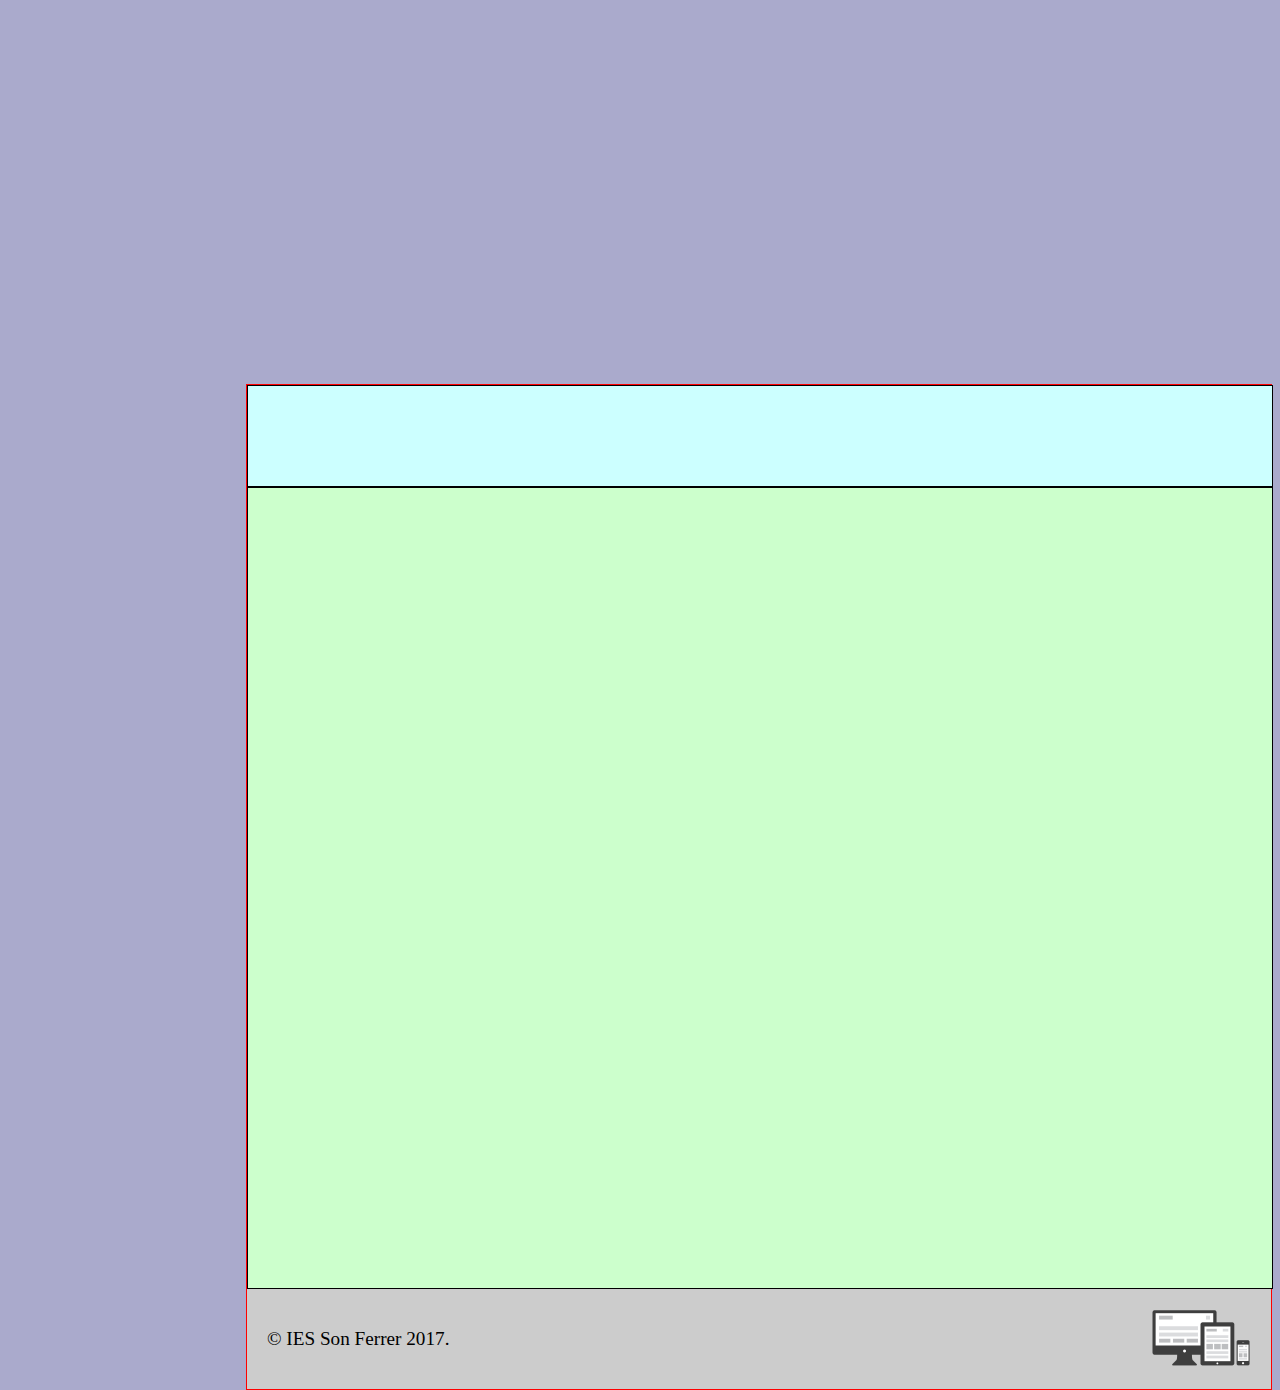
==== WebContent/index.html @ ec4003fe "Añadido Footer + imagenes" ====
<!DOCTYPE html>

<html>

	<head>
		<link rel="stylesheet" href="style.css" />
		<meta charset="UTF-8">
		<title> Tutoriales de Git </title>
	</head>
	
	<body>
	
		<header>
		
		</header>
		
		<main>
		
		</main>
		
		<footer>
			<div>
				<p id="copyright">&#169; IES Son Ferrer 2017.</p>
				<img id="responsiveIcon"src="imagenes/responsive.png" />
			</div>
		</footer>
		
	</body>
	
</html>
---- WebContent/style.css ----
@CHARSET "UTF-8";
html{
height:100%;
background-color:#aac;
	
}
body{
width:80%;
background-color:#f00;
border:1px solid red;
float:right;
margin-top:30%;
	
}




/* CSS HEADER */

header{
	background-color:#cfF;
	height:100px;
	width:100%;
	border:1px solid black;
}




/* CSS MAIN */


main{
	background-color:#cfc;
	border:1px solid black;
	height:800px;
	width:100%;
}






/* CSS FOOTER */

 footer{
 	background-color:#CCC;
	height:100px;
	width:100%;
 }
 footer div {padding: 20px;}
 #copyright {float: left; font-size: 1.2em;}
 #responsiveIcon {
 	width: 100px; float: right;	
 }
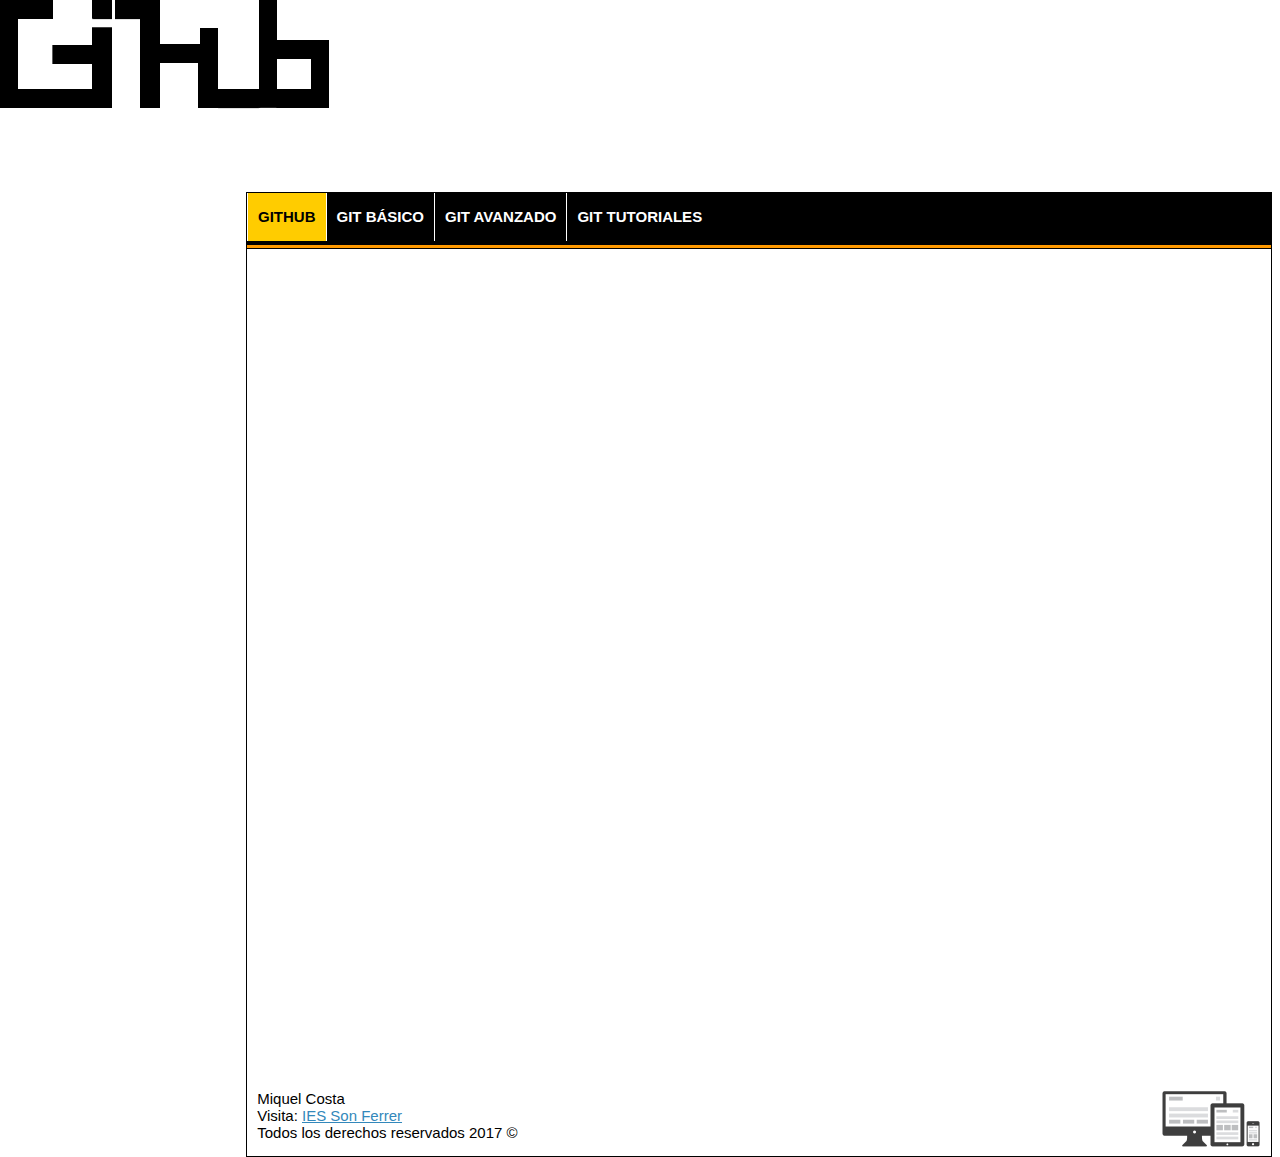
==== commit 55a55c08: "Rev: 0.03:" ====
--- a/WebContent/index.html
+++ b/WebContent/index.html
@@ -3,28 +3,84 @@
 <html>
 
 	<head>
+		<!-- favicon -->		
+		<link rel="shortcut icon" href="imagenes/favicon.ico" /> 
+		
+		<!-- METAs -->
+		<meta name="title" content="Tutoriales GitHub"/>
+		<meta http-equiv="content-type" content="text/html; charset=UTF-8">
+		<meta name="keywords" content="Tutoriales GitHub.">
+		<meta name="description" content="Tutoriales GitHub.">
+		<meta name="author" content="Miquel Costa"/>
+		<meta name="owner" content="Miquel Costa"/>
+		<meta name='copyright' content='Copyright IES Son Ferrer 2017' />
+		<meta name="language" content="ES"/>
+		<meta name='distribution' content='global'/>
+		<meta name="rating" content="general"/>
+		<meta name="robot" content="index, follow"/>
+		<meta http-equiv="cache-control" content="no-cache">
+		<meta http-equiv="pragma" content="no-cache">
+		<meta http-equiv="expires" content="-1">
+		<meta name="viewport" content="width=device-width, initial-scale=1, maximum-scale=2, minimum-scale=0.5" />
+		
+		<!--  CSS  -->
 		<link rel="stylesheet" href="style.css" />
-		<meta charset="UTF-8">
+		
 		<title> Tutoriales de Git </title>
 	</head>
 	
 	<body>
-	
-		<header>
-		
-		</header>
-		
-		<main>
-		
-		</main>
-		
-		<footer>
-			<div>
-				<p id="copyright">&#169; IES Son Ferrer 2017.</p>
-				<img id="responsiveIcon"src="imagenes/responsive.png" />
-			</div>
-		</footer>
-		
+		<div id="wrapper">
+			<header>
+				<div id="cssmenu">
+				  <ul>
+					 <li class="active"><a href="index.html">GitHub</a></li>
+					  <li class="has-sub"><a href="#">Git Básico</a>
+						<ul>
+							 <li><a href="#">Opción 1</a></li>
+							 <li><a href="#">Opción 2</a></li>
+							 <li><a href="#">Opción 3</a></li>
+							 <li><a href="#">Opción 4</a></li>
+							 <li><a href="#">Opción 5</a></li>
+							 <li><a href="#">Opción 6</a></li>
+						</ul>
+					 </li>
+					  <li class="has-sub"><a href="#">Git Avanzado</a>
+						<ul>
+							 <li><a href="#">Opción 1</a></li>
+							 <li><a href="#">Opción 2</a></li>
+							 <li><a href="#">Opción 3</a></li>
+							 <li><a href="#">Opción 4</a></li>
+							 <li><a href="#">Opción 5</a></li>
+							 <li><a href="#">Opción 6</a></li>
+						</ul>
+					 </li>
+					 <li class="has-sub"><a href="#">Git Tutoriales</a>
+						<ul>
+							 <li><a href="#">Opción 1</a></li>
+							 <li><a href="#">Opción 2</a></li>
+							 <li><a href="#">Opción 3</a></li>
+							 <li><a href="#">Opción 4</a></li>
+							 <li><a href="#">Opción 5</a></li>
+							 <li><a href="#">Opción 6</a></li>
+						</ul>
+					 </li>
+				  </ul>
+				</div>
+			
+			</header>
+			
+			<main>
+			
+			</main>
+			
+			<footer>
+				<p id="autor1">Miquel Costa<br/>
+				Visita: <a id="IesSonFerrer" href="http://www.iessonferrer.net"> IES Son Ferrer </a><br/>
+				Todos los derechos reservados 2017 &copy </p> 
+				<a href="http://es.wikipedia.org/wiki/Dise%C3%B1o_web_adaptable"><img id="responsiveIcon" title="HTML5, CSS3, JavaScript, Responsive" alt="HTML5, CSS3, JavaScript, Responsive" src="imagenes/responsive.png" /></a>
+			</footer>
+		</div>
 	</body>
 	
 </html>--- a/WebContent/style.css
+++ b/WebContent/style.css
@@ -1,29 +1,79 @@
 @CHARSET "UTF-8";
+
+@media screen and (max-width: 3840px)	{html{font-size: 300%; transition-duration: 2s;}}
+@media screen and (max-width: 2160px)	{html{font-size: 250%; transition-duration: 2s;}}
+@media screen and (max-width: 1920px)	{html{font-size: 200%; transition-duration: 2s;}}
+@media screen and (max-width: 1440px)	{html{font-size: 150%; transition-duration: 2s;}}
+@media screen and (max-width: 1280px)	{html{font-size: 120%; transition-duration: 2s;}}
+@media screen and (max-width: 1024px)	{html{font-size: 100%; transition-duration: 2s;}}
+@media screen and (max-width: 768px)	{html{font-size: 75%; transition-duration: 2s;}}
+@media screen and (max-width: 640px)	{html{font-size: 50%; transition-duration: 2s;}}
+@media screen and (max-width: 480px)	{html{font-size: 25%; transition-duration: 2s;}}
+
+
 html{
-height:100%;
-background-color:#aac;
+font-family: Arial;	
+font-size: 62.5%; 
+height: 100%; 
+cursor: default;
+background-color:#FFF;
+background-image: url("imagenes/logo.png");
+background-repeat: no-repeat;
 	
 }
 body{
 width:80%;
-background-color:#f00;
-border:1px solid red;
+border:1px solid black;
 float:right;
-margin-top:30%;
+margin-top:15%;
 	
 }
 
-
+#wrapper {width: 100%; margin: 0 auto;}
 
 
 /* CSS HEADER */
 
 header{
-	background-color:#cfF;
-	height:100px;
+	background-color:#F90;
+	height:55px;
 	width:100%;
-	border:1px solid black;
 }
+	
+/* Menu */
+#cssmenu {padding: 0; margin: 0; border: 0; font-size: 1.5rem; font-size: 1.5em; font-weight: bold;}
+#cssmenu ul, #cssmenu li {list-style: none; margin: 0; padding: 0;}
+#cssmenu ul {position: relative; z-index: 597; }
+#cssmenu ul li { float: left; min-height: 1px; vertical-align: middle;}
+#cssmenu ul li:hover {position: relative; z-index: 599; cursor: default;}
+#cssmenu ul ul {visibility: hidden; position: absolute; top: 100%; left: 0; z-index: 598; width: 100%;}
+#cssmenu ul ul li {float: none;}
+#cssmenu ul ul ul {top: 0; left: auto; right: -190px; }
+#cssmenu ul li:hover > ul { visibility: visible;}
+#cssmenu ul ul {bottom: 0; left: 0;}
+#cssmenu ul ul {margin-top: 0;}
+#cssmenu ul ul li {font-weight: normal;}
+#cssmenu a { display: block; line-height: 1em; text-decoration: none;}
+#cssmenu {background-color: #000; border-bottom: 1px solid #000; }
+#cssmenu > ul {display: inline-block;}
+#cssmenu:after, #cssmenu ul:after {content: ''; display: block; clear: both;}
+#cssmenu a {background-color: #000; color: #FFF; padding: 0 10px; border-left: 1px solid #FFF; }
+#cssmenu ul {text-transform: uppercase;}
+#cssmenu ul ul {border-top: 3px solid #F00; text-transform: none; min-width: 190px;}
+#cssmenu ul ul a {background-color: #333; color: #FFF; border: 1px solid #000; border-top: 0 none; padding: 0px 10px;}
+#cssmenu ul ul ul {border-top: 0 none;}
+#cssmenu ul ul li {position: relative}  
+#cssmenu > ul > li > a {line-height: 48px;}
+#cssmenu ul ul li:first-child > a {border-top: 1px solid #000;}
+#cssmenu ul ul li:hover > a {background-color: #CF0; color: #000;}
+#cssmenu ul ul li:last-child > a {border-radius: 0 0 10px 10px; box-shadow: 0 1px 0 #000;}
+#cssmenu ul ul li:last-child:hover > a { border-radius: 0 0 10px 10px; }
+#cssmenu ul ul li.has-sub > a:after {content: '➤'; position: absolute; top: 50%; right: 15px; margin-top: -8px;}
+#cssmenu ul li:hover > a, #cssmenu ul li.active > a {background-color: #FC0; color: #000;}
+#cssmenu ul li.has-sub > a:after {margin-left: 5px;}
+#cssmenu ul li.last ul {left: auto; right: 0;}
+#cssmenu ul li.last ul ul {left: auto; right: 99.5%;}
+
 
 
 
@@ -32,8 +82,8 @@
 
 
 main{
-	background-color:#cfc;
-	border:1px solid black;
+	background-color:#FFF;
+	border-top:1px solid black;
 	height:800px;
 	width:100%;
 }
@@ -46,12 +96,11 @@
 /* CSS FOOTER */
 
  footer{
- 	background-color:#CCC;
-	height:100px;
-	width:100%;
+ 	width: 100%; height: 100px; margin: 0 auto; background-color: #FFF;
  }
  footer div {padding: 20px;}
- #copyright {float: left; font-size: 1.2em;}
- #responsiveIcon {
- 	width: 100px; float: right;	
+ #pie1 {width: 100%; height: 100px; margin: 0 auto; background-color: #FFF; }
+	#autor1 {float:left; margin-top: 4%; margin-left: 1%; color: #000; font-size: 1.5rem; font-size: 1.5em;}
+	#responsiveIcon {float: right; width: 100px; margin-top: 4%; margin-right: 1%;}
+	#IesSonFerrer {color: #38B;}
  }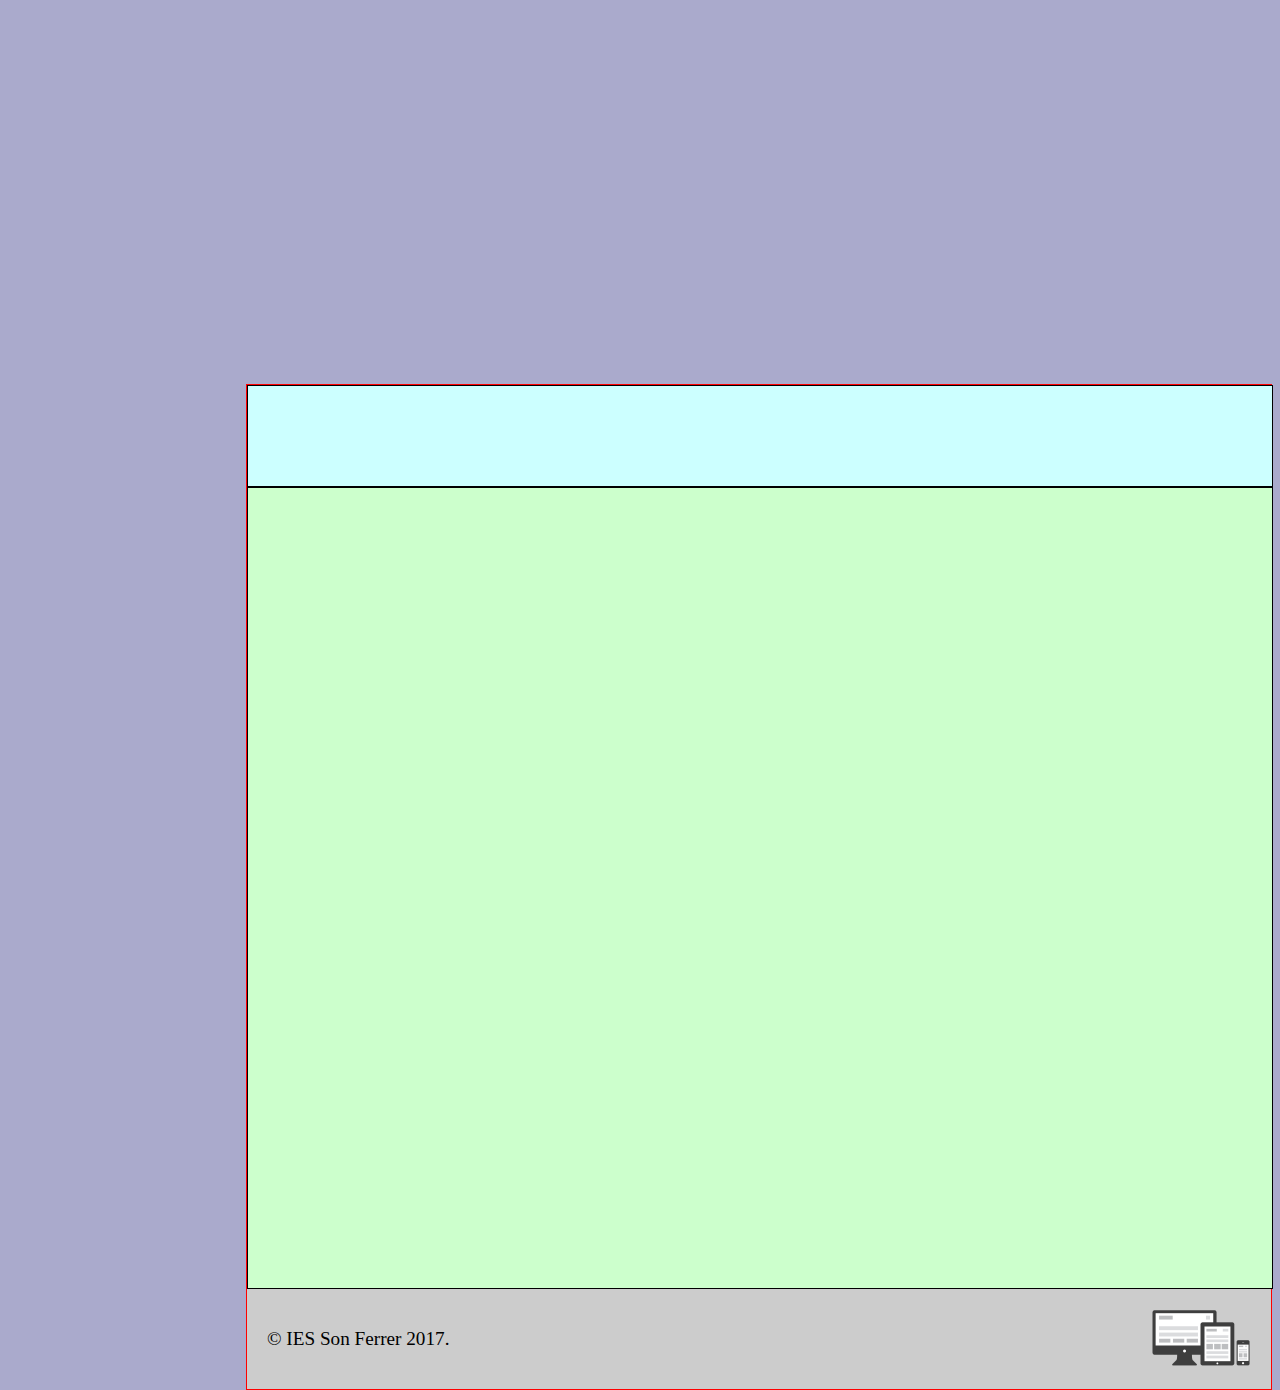
==== commit 5ffc2a68: "Revert "Rev: 0.03:"" ====
--- a/WebContent/index.html
+++ b/WebContent/index.html
@@ -3,84 +3,28 @@
 <html>
 
 	<head>
-		<!-- favicon -->		
-		<link rel="shortcut icon" href="imagenes/favicon.ico" /> 
-		
-		<!-- METAs -->
-		<meta name="title" content="Tutoriales GitHub"/>
-		<meta http-equiv="content-type" content="text/html; charset=UTF-8">
-		<meta name="keywords" content="Tutoriales GitHub.">
-		<meta name="description" content="Tutoriales GitHub.">
-		<meta name="author" content="Miquel Costa"/>
-		<meta name="owner" content="Miquel Costa"/>
-		<meta name='copyright' content='Copyright IES Son Ferrer 2017' />
-		<meta name="language" content="ES"/>
-		<meta name='distribution' content='global'/>
-		<meta name="rating" content="general"/>
-		<meta name="robot" content="index, follow"/>
-		<meta http-equiv="cache-control" content="no-cache">
-		<meta http-equiv="pragma" content="no-cache">
-		<meta http-equiv="expires" content="-1">
-		<meta name="viewport" content="width=device-width, initial-scale=1, maximum-scale=2, minimum-scale=0.5" />
-		
-		<!--  CSS  -->
 		<link rel="stylesheet" href="style.css" />
-		
+		<meta charset="UTF-8">
 		<title> Tutoriales de Git </title>
 	</head>
 	
 	<body>
-		<div id="wrapper">
-			<header>
-				<div id="cssmenu">
-				  <ul>
-					 <li class="active"><a href="index.html">GitHub</a></li>
-					  <li class="has-sub"><a href="#">Git Básico</a>
-						<ul>
-							 <li><a href="#">Opción 1</a></li>
-							 <li><a href="#">Opción 2</a></li>
-							 <li><a href="#">Opción 3</a></li>
-							 <li><a href="#">Opción 4</a></li>
-							 <li><a href="#">Opción 5</a></li>
-							 <li><a href="#">Opción 6</a></li>
-						</ul>
-					 </li>
-					  <li class="has-sub"><a href="#">Git Avanzado</a>
-						<ul>
-							 <li><a href="#">Opción 1</a></li>
-							 <li><a href="#">Opción 2</a></li>
-							 <li><a href="#">Opción 3</a></li>
-							 <li><a href="#">Opción 4</a></li>
-							 <li><a href="#">Opción 5</a></li>
-							 <li><a href="#">Opción 6</a></li>
-						</ul>
-					 </li>
-					 <li class="has-sub"><a href="#">Git Tutoriales</a>
-						<ul>
-							 <li><a href="#">Opción 1</a></li>
-							 <li><a href="#">Opción 2</a></li>
-							 <li><a href="#">Opción 3</a></li>
-							 <li><a href="#">Opción 4</a></li>
-							 <li><a href="#">Opción 5</a></li>
-							 <li><a href="#">Opción 6</a></li>
-						</ul>
-					 </li>
-				  </ul>
-				</div>
-			
-			</header>
-			
-			<main>
-			
-			</main>
-			
-			<footer>
-				<p id="autor1">Miquel Costa<br/>
-				Visita: <a id="IesSonFerrer" href="http://www.iessonferrer.net"> IES Son Ferrer </a><br/>
-				Todos los derechos reservados 2017 &copy </p> 
-				<a href="http://es.wikipedia.org/wiki/Dise%C3%B1o_web_adaptable"><img id="responsiveIcon" title="HTML5, CSS3, JavaScript, Responsive" alt="HTML5, CSS3, JavaScript, Responsive" src="imagenes/responsive.png" /></a>
-			</footer>
-		</div>
+	
+		<header>
+		
+		</header>
+		
+		<main>
+		
+		</main>
+		
+		<footer>
+			<div>
+				<p id="copyright">&#169; IES Son Ferrer 2017.</p>
+				<img id="responsiveIcon"src="imagenes/responsive.png" />
+			</div>
+		</footer>
+		
 	</body>
 	
 </html>--- a/WebContent/style.css
+++ b/WebContent/style.css
@@ -1,79 +1,29 @@
 @CHARSET "UTF-8";
-
-@media screen and (max-width: 3840px)	{html{font-size: 300%; transition-duration: 2s;}}
-@media screen and (max-width: 2160px)	{html{font-size: 250%; transition-duration: 2s;}}
-@media screen and (max-width: 1920px)	{html{font-size: 200%; transition-duration: 2s;}}
-@media screen and (max-width: 1440px)	{html{font-size: 150%; transition-duration: 2s;}}
-@media screen and (max-width: 1280px)	{html{font-size: 120%; transition-duration: 2s;}}
-@media screen and (max-width: 1024px)	{html{font-size: 100%; transition-duration: 2s;}}
-@media screen and (max-width: 768px)	{html{font-size: 75%; transition-duration: 2s;}}
-@media screen and (max-width: 640px)	{html{font-size: 50%; transition-duration: 2s;}}
-@media screen and (max-width: 480px)	{html{font-size: 25%; transition-duration: 2s;}}
-
-
 html{
-font-family: Arial;	
-font-size: 62.5%; 
-height: 100%; 
-cursor: default;
-background-color:#FFF;
-background-image: url("imagenes/logo.png");
-background-repeat: no-repeat;
+height:100%;
+background-color:#aac;
 	
 }
 body{
 width:80%;
-border:1px solid black;
+background-color:#f00;
+border:1px solid red;
 float:right;
-margin-top:15%;
+margin-top:30%;
 	
 }
 
-#wrapper {width: 100%; margin: 0 auto;}
+
 
 
 /* CSS HEADER */
 
 header{
-	background-color:#F90;
-	height:55px;
+	background-color:#cfF;
+	height:100px;
 	width:100%;
+	border:1px solid black;
 }
-	
-/* Menu */
-#cssmenu {padding: 0; margin: 0; border: 0; font-size: 1.5rem; font-size: 1.5em; font-weight: bold;}
-#cssmenu ul, #cssmenu li {list-style: none; margin: 0; padding: 0;}
-#cssmenu ul {position: relative; z-index: 597; }
-#cssmenu ul li { float: left; min-height: 1px; vertical-align: middle;}
-#cssmenu ul li:hover {position: relative; z-index: 599; cursor: default;}
-#cssmenu ul ul {visibility: hidden; position: absolute; top: 100%; left: 0; z-index: 598; width: 100%;}
-#cssmenu ul ul li {float: none;}
-#cssmenu ul ul ul {top: 0; left: auto; right: -190px; }
-#cssmenu ul li:hover > ul { visibility: visible;}
-#cssmenu ul ul {bottom: 0; left: 0;}
-#cssmenu ul ul {margin-top: 0;}
-#cssmenu ul ul li {font-weight: normal;}
-#cssmenu a { display: block; line-height: 1em; text-decoration: none;}
-#cssmenu {background-color: #000; border-bottom: 1px solid #000; }
-#cssmenu > ul {display: inline-block;}
-#cssmenu:after, #cssmenu ul:after {content: ''; display: block; clear: both;}
-#cssmenu a {background-color: #000; color: #FFF; padding: 0 10px; border-left: 1px solid #FFF; }
-#cssmenu ul {text-transform: uppercase;}
-#cssmenu ul ul {border-top: 3px solid #F00; text-transform: none; min-width: 190px;}
-#cssmenu ul ul a {background-color: #333; color: #FFF; border: 1px solid #000; border-top: 0 none; padding: 0px 10px;}
-#cssmenu ul ul ul {border-top: 0 none;}
-#cssmenu ul ul li {position: relative}  
-#cssmenu > ul > li > a {line-height: 48px;}
-#cssmenu ul ul li:first-child > a {border-top: 1px solid #000;}
-#cssmenu ul ul li:hover > a {background-color: #CF0; color: #000;}
-#cssmenu ul ul li:last-child > a {border-radius: 0 0 10px 10px; box-shadow: 0 1px 0 #000;}
-#cssmenu ul ul li:last-child:hover > a { border-radius: 0 0 10px 10px; }
-#cssmenu ul ul li.has-sub > a:after {content: '➤'; position: absolute; top: 50%; right: 15px; margin-top: -8px;}
-#cssmenu ul li:hover > a, #cssmenu ul li.active > a {background-color: #FC0; color: #000;}
-#cssmenu ul li.has-sub > a:after {margin-left: 5px;}
-#cssmenu ul li.last ul {left: auto; right: 0;}
-#cssmenu ul li.last ul ul {left: auto; right: 99.5%;}
-
 
 
 
@@ -82,8 +32,8 @@
 
 
 main{
-	background-color:#FFF;
-	border-top:1px solid black;
+	background-color:#cfc;
+	border:1px solid black;
 	height:800px;
 	width:100%;
 }
@@ -96,11 +46,12 @@
 /* CSS FOOTER */
 
  footer{
- 	width: 100%; height: 100px; margin: 0 auto; background-color: #FFF;
+ 	background-color:#CCC;
+	height:100px;
+	width:100%;
  }
  footer div {padding: 20px;}
- #pie1 {width: 100%; height: 100px; margin: 0 auto; background-color: #FFF; }
-	#autor1 {float:left; margin-top: 4%; margin-left: 1%; color: #000; font-size: 1.5rem; font-size: 1.5em;}
-	#responsiveIcon {float: right; width: 100px; margin-top: 4%; margin-right: 1%;}
-	#IesSonFerrer {color: #38B;}
+ #copyright {float: left; font-size: 1.2em;}
+ #responsiveIcon {
+ 	width: 100px; float: right;	
  }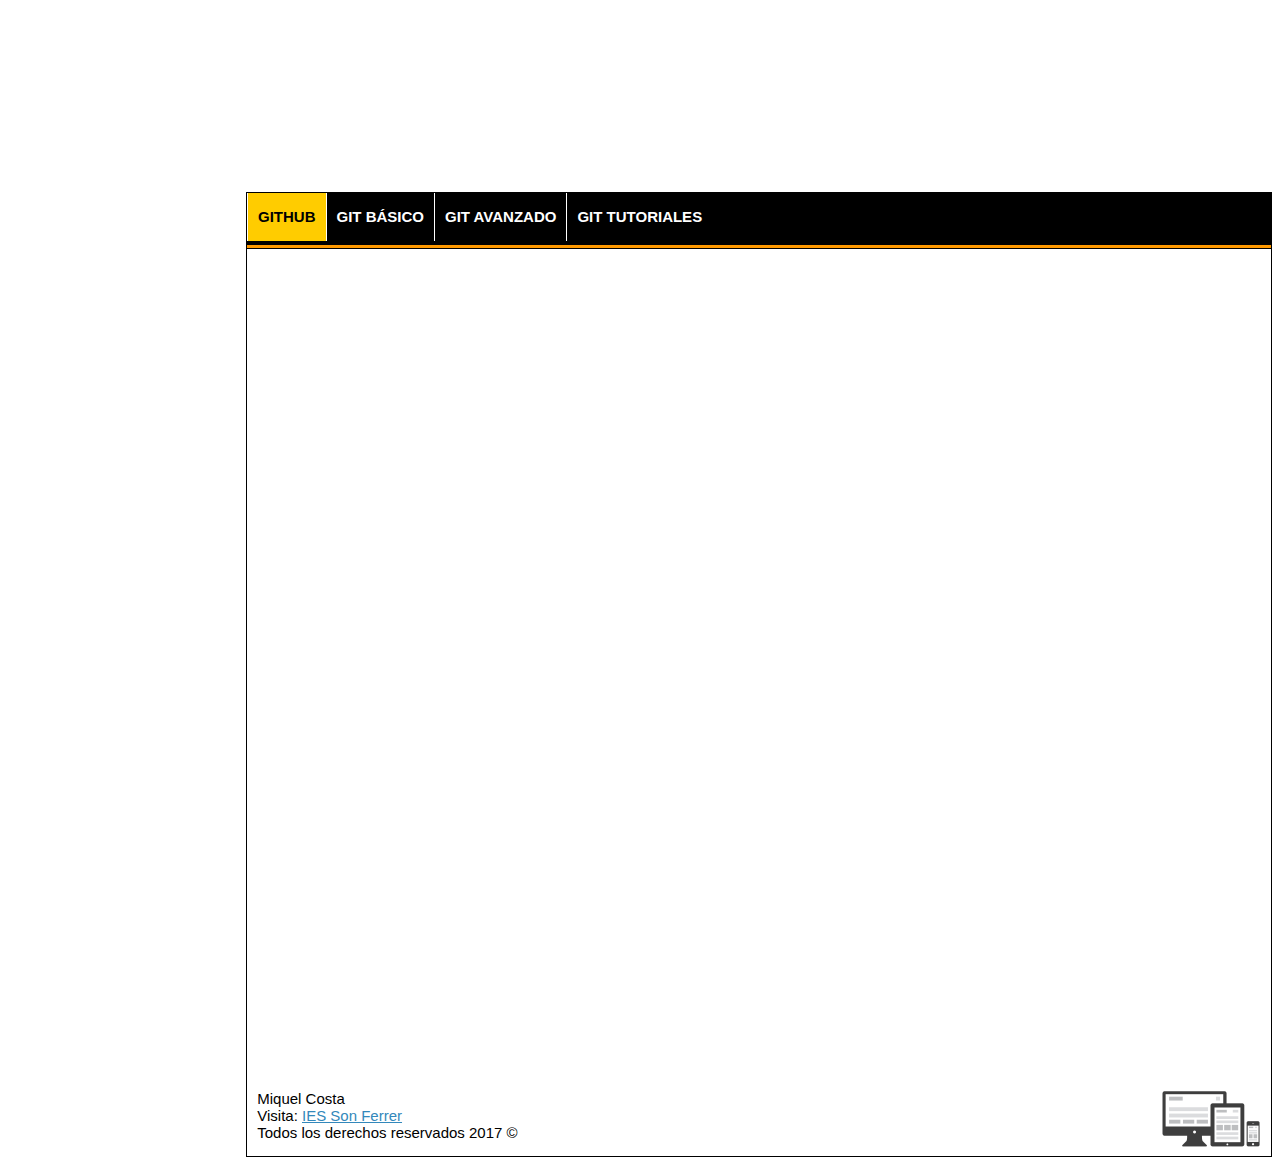
==== commit 1bb8fa8f: "REV: V0.04" ====
--- a/WebContent/index.html
+++ b/WebContent/index.html
@@ -3,28 +3,84 @@
 <html>
 
 	<head>
+		<!-- favicon -->		
+		<link rel="shortcut icon" href="imagenes/favicon.ico" /> 
+		
+		<!-- METAs -->
+		<meta name="title" content="Tutoriales GitHub"/>
+		<meta http-equiv="content-type" content="text/html; charset=UTF-8">
+		<meta name="keywords" content="Tutoriales GitHub.">
+		<meta name="description" content="Tutoriales GitHub.">
+		<meta name="author" content="Miquel Costa"/>
+		<meta name="owner" content="Miquel Costa"/>
+		<meta name='copyright' content='Copyright IES Son Ferrer 2017' />
+		<meta name="language" content="ES"/>
+		<meta name='distribution' content='global'/>
+		<meta name="rating" content="general"/>
+		<meta name="robot" content="index, follow"/>
+		<meta http-equiv="cache-control" content="no-cache">
+		<meta http-equiv="pragma" content="no-cache">
+		<meta http-equiv="expires" content="-1">
+		<meta name="viewport" content="width=device-width, initial-scale=1, maximum-scale=2, minimum-scale=0.5" />
+		
+		<!--  CSS  -->
 		<link rel="stylesheet" href="style.css" />
-		<meta charset="UTF-8">
+		
 		<title> Tutoriales de Git </title>
 	</head>
 	
 	<body>
-	
-		<header>
-		
-		</header>
-		
-		<main>
-		
-		</main>
-		
-		<footer>
-			<div>
-				<p id="copyright">&#169; IES Son Ferrer 2017.</p>
-				<img id="responsiveIcon"src="imagenes/responsive.png" />
-			</div>
-		</footer>
-		
+		<div id="wrapper">
+			<header>
+				<div id="cssmenu">
+				  <ul>
+					 <li class="active"><a href="index.html">GitHub</a></li>
+					  <li class="has-sub"><a href="#">Git Básico</a>
+						<ul>
+							 <li><a href="#">Opción 1</a></li>
+							 <li><a href="#">Opción 2</a></li>
+							 <li><a href="#">Opción 3</a></li>
+							 <li><a href="#">Opción 4</a></li>
+							 <li><a href="#">Opción 5</a></li>
+							 <li><a href="#">Opción 6</a></li>
+						</ul>
+					 </li>
+					  <li class="has-sub"><a href="#">Git Avanzado</a>
+						<ul>
+							 <li><a href="#">Opción 1</a></li>
+							 <li><a href="#">Opción 2</a></li>
+							 <li><a href="#">Opción 3</a></li>
+							 <li><a href="#">Opción 4</a></li>
+							 <li><a href="#">Opción 5</a></li>
+							 <li><a href="#">Opción 6</a></li>
+						</ul>
+					 </li>
+					 <li class="has-sub"><a href="#">Git Tutoriales</a>
+						<ul>
+							 <li><a href="#">Opción 1</a></li>
+							 <li><a href="#">Opción 2</a></li>
+							 <li><a href="#">Opción 3</a></li>
+							 <li><a href="#">Opción 4</a></li>
+							 <li><a href="#">Opción 5</a></li>
+							 <li><a href="#">Opción 6</a></li>
+						</ul>
+					 </li>
+				  </ul>
+				</div>
+			
+			</header>
+			
+			<main>
+			
+			</main>
+			
+			<footer>
+				<p id="autor1">Miquel Costa<br/>
+				Visita: <a id="IesSonFerrer" href="http://www.iessonferrer.net"> IES Son Ferrer </a><br/>
+				Todos los derechos reservados 2017 &copy </p> 
+				<a href="http://es.wikipedia.org/wiki/Dise%C3%B1o_web_adaptable"><img id="responsiveIcon" title="HTML5, CSS3, JavaScript, Responsive" alt="HTML5, CSS3, JavaScript, Responsive" src="imagenes/responsive.png" /></a>
+			</footer>
+		</div>
 	</body>
 	
 </html>--- a/WebContent/style.css
+++ b/WebContent/style.css
@@ -1,29 +1,79 @@
 @CHARSET "UTF-8";
+
+@media screen and (max-width: 3840px)	{html{font-size: 300%; transition-duration: 2s;}}
+@media screen and (max-width: 2160px)	{html{font-size: 250%; transition-duration: 2s;}}
+@media screen and (max-width: 1920px)	{html{font-size: 200%; transition-duration: 2s;}}
+@media screen and (max-width: 1440px)	{html{font-size: 150%; transition-duration: 2s;}}
+@media screen and (max-width: 1280px)	{html{font-size: 120%; transition-duration: 2s;}}
+@media screen and (max-width: 1024px)	{html{font-size: 100%; transition-duration: 2s;}}
+@media screen and (max-width: 768px)	{html{font-size: 75%; transition-duration: 2s;}}
+@media screen and (max-width: 640px)	{html{font-size: 50%; transition-duration: 2s;}}
+@media screen and (max-width: 480px)	{html{font-size: 25%; transition-duration: 2s;}}
+
+
 html{
-height:100%;
-background-color:#aac;
+font-family: Arial;	
+font-size: 62.5%; 
+height: 100%; 
+cursor: default;
+background-color:#FFF;
+background-image: url("imagenes/logo.png");
+background-repeat: no-repeat;
 	
 }
 body{
 width:80%;
-background-color:#f00;
-border:1px solid red;
+border:1px solid black;
 float:right;
-margin-top:30%;
+margin-top:15%;
 	
 }
 
-
+#wrapper {width: 100%; margin: 0 auto;}
 
 
 /* CSS HEADER */
 
 header{
-	background-color:#cfF;
-	height:100px;
+	background-color:#F90;
+	height:55px;
 	width:100%;
-	border:1px solid black;
 }
+	
+/* Menu */
+#cssmenu {padding: 0; margin: 0; border: 0; font-size: 1.5rem; font-size: 1.5em; font-weight: bold;}
+#cssmenu ul, #cssmenu li {list-style: none; margin: 0; padding: 0;}
+#cssmenu ul {position: relative; z-index: 597; }
+#cssmenu ul li { float: left; min-height: 1px; vertical-align: middle;}
+#cssmenu ul li:hover {position: relative; z-index: 599; cursor: default;}
+#cssmenu ul ul {visibility: hidden; position: absolute; top: 100%; left: 0; z-index: 598; width: 100%;}
+#cssmenu ul ul li {float: none;}
+#cssmenu ul ul ul {top: 0; left: auto; right: -190px; }
+#cssmenu ul li:hover > ul { visibility: visible;}
+#cssmenu ul ul {bottom: 0; left: 0;}
+#cssmenu ul ul {margin-top: 0;}
+#cssmenu ul ul li {font-weight: normal;}
+#cssmenu a { display: block; line-height: 1em; text-decoration: none;}
+#cssmenu {background-color: #000; border-bottom: 1px solid #000; }
+#cssmenu > ul {display: inline-block;}
+#cssmenu:after, #cssmenu ul:after {content: ''; display: block; clear: both;}
+#cssmenu a {background-color: #000; color: #FFF; padding: 0 10px; border-left: 1px solid #FFF; }
+#cssmenu ul {text-transform: uppercase;}
+#cssmenu ul ul {border-top: 3px solid #F00; text-transform: none; min-width: 190px;}
+#cssmenu ul ul a {background-color: #333; color: #FFF; border: 1px solid #000; border-top: 0 none; padding: 0px 10px;}
+#cssmenu ul ul ul {border-top: 0 none;}
+#cssmenu ul ul li {position: relative}  
+#cssmenu > ul > li > a {line-height: 48px;}
+#cssmenu ul ul li:first-child > a {border-top: 1px solid #000;}
+#cssmenu ul ul li:hover > a {background-color: #CF0; color: #000;}
+#cssmenu ul ul li:last-child > a {border-radius: 0 0 10px 10px; box-shadow: 0 1px 0 #000;}
+#cssmenu ul ul li:last-child:hover > a { border-radius: 0 0 10px 10px; }
+#cssmenu ul ul li.has-sub > a:after {content: '➤'; position: absolute; top: 50%; right: 15px; margin-top: -8px;}
+#cssmenu ul li:hover > a, #cssmenu ul li.active > a {background-color: #FC0; color: #000;}
+#cssmenu ul li.has-sub > a:after {margin-left: 5px;}
+#cssmenu ul li.last ul {left: auto; right: 0;}
+#cssmenu ul li.last ul ul {left: auto; right: 99.5%;}
+
 
 
 
@@ -32,8 +82,8 @@
 
 
 main{
-	background-color:#cfc;
-	border:1px solid black;
+	background-color:#FFF;
+	border-top:1px solid black;
 	height:800px;
 	width:100%;
 }
@@ -46,12 +96,11 @@
 /* CSS FOOTER */
 
  footer{
- 	background-color:#CCC;
-	height:100px;
-	width:100%;
+ 	width: 100%; height: 100px; margin: 0 auto; background-color: #FFF;
  }
  footer div {padding: 20px;}
- #copyright {float: left; font-size: 1.2em;}
- #responsiveIcon {
- 	width: 100px; float: right;	
+ #pie1 {width: 100%; height: 100px; margin: 0 auto; background-color: #FFF; }
+	#autor1 {float:left; margin-top: 4%; margin-left: 1%; color: #000; font-size: 1.5rem; font-size: 1.5em;}
+	#responsiveIcon {float: right; width: 100px; margin-top: 4%; margin-right: 1%;}
+	#IesSonFerrer {color: #38B;}
  }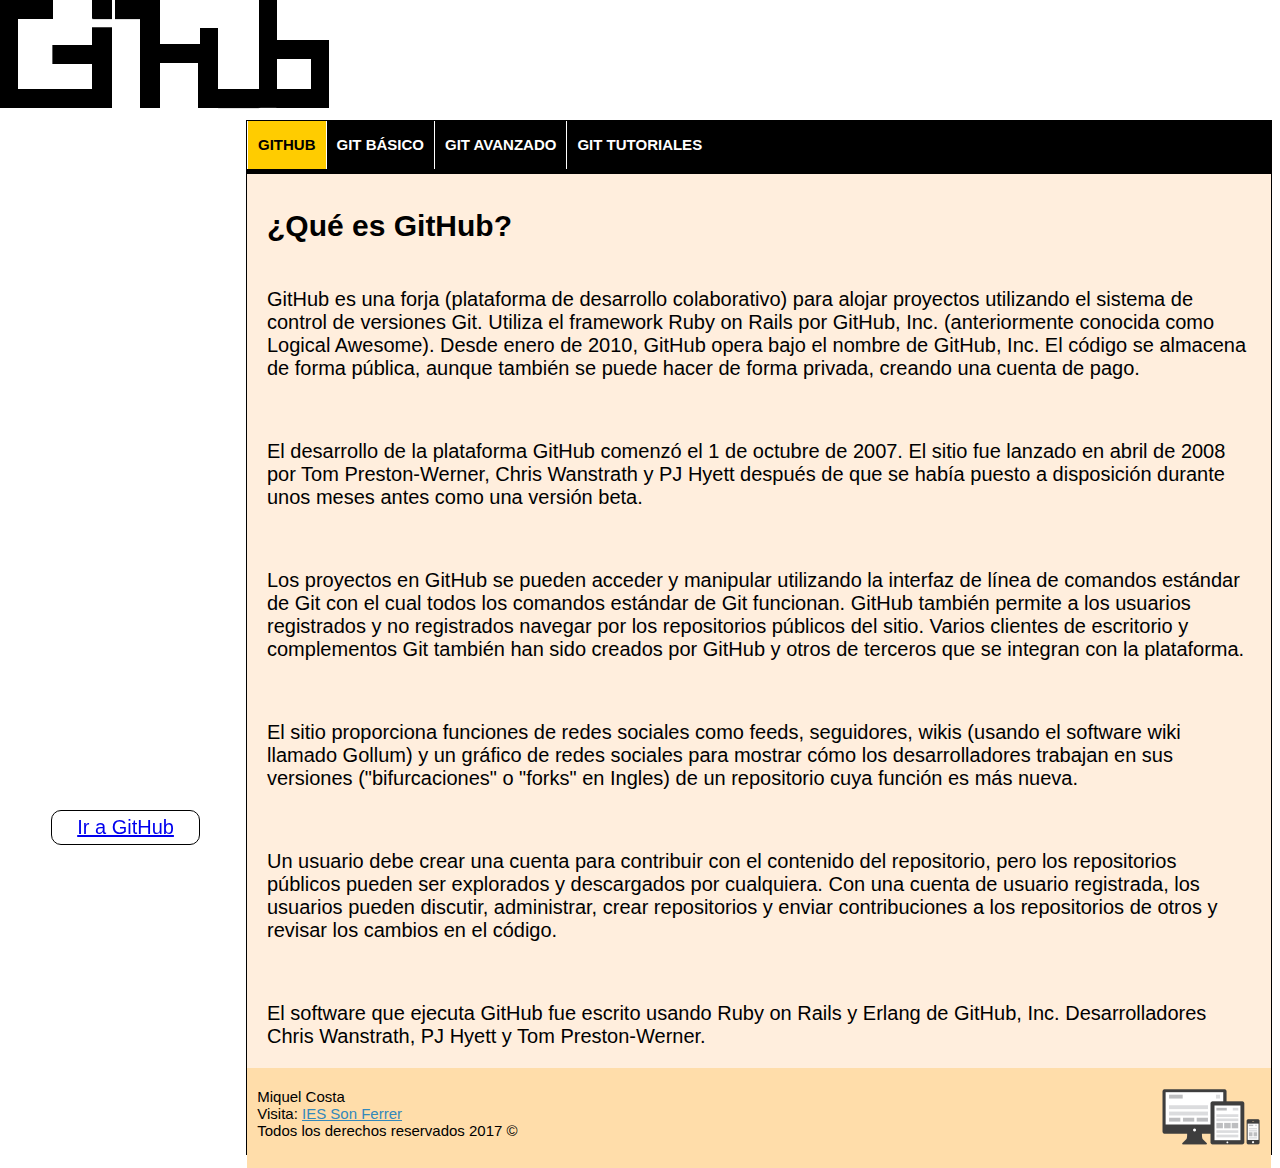
==== commit 60463e49: "REV: V 0.10" ====
--- a/WebContent/index.html
+++ b/WebContent/index.html
@@ -23,54 +23,69 @@
 		<meta http-equiv="expires" content="-1">
 		<meta name="viewport" content="width=device-width, initial-scale=1, maximum-scale=2, minimum-scale=0.5" />
 		
-		<!--  CSS  -->
+		<!--  CSS / JS / JQ -->
 		<link rel="stylesheet" href="style.css" />
+		<script src="jquery-latest.js"></script>
+		<script src="Script.js"></script>
 		
-		<title> Tutoriales de Git </title>
+		
+		<title>Tutoriales de GitHub</title>
 	</head>
-	
 	<body>
-		<div id="wrapper">
-			<header>
-				<div id="cssmenu">
+		<div id="wrapper"> 
+			<header id="cabeza">
+				<div class="cssmenu">
 				  <ul>
-					 <li class="active"><a href="index.html">GitHub</a></li>
-					  <li class="has-sub"><a href="#">Git Básico</a>
+					 <li class="active"><a>GitHub</a></li>
+					  <li class="has-sub"><a href="basic.html">Git Básico</a>
 						<ul>
-							 <li><a href="#">Opción 1</a></li>
-							 <li><a href="#">Opción 2</a></li>
-							 <li><a href="#">Opción 3</a></li>
-							 <li><a href="#">Opción 4</a></li>
-							 <li><a href="#">Opción 5</a></li>
-							 <li><a href="#">Opción 6</a></li>
+							 <li><a href="basic.html#">Opción 1</a></li>
+							 <li><a href="basic.html#">Opción 2</a></li>
+							 <li><a href="basic.html#">Opción 3</a></li>
+							 <li><a href="basic.html#">Opción 4</a></li>
+							 <li><a href="basic.html#">Opción 5</a></li>
+							 <li><a href="basic.html#">Opción 6</a></li>
 						</ul>
 					 </li>
-					  <li class="has-sub"><a href="#">Git Avanzado</a>
+					  <li class="has-sub"><a href="advanced.html">Git Avanzado</a>
 						<ul>
-							 <li><a href="#">Opción 1</a></li>
-							 <li><a href="#">Opción 2</a></li>
-							 <li><a href="#">Opción 3</a></li>
-							 <li><a href="#">Opción 4</a></li>
-							 <li><a href="#">Opción 5</a></li>
-							 <li><a href="#">Opción 6</a></li>
+							 <li><a href="advanced.html#">Opción 1</a></li>
+							 <li><a href="advanced.html#">Opción 2</a></li>
+							 <li><a href="advanced.html#">Opción 3</a></li>
+							 <li><a href="advanced.html#">Opción 4</a></li>
+							 <li><a href="advanced.html#">Opción 5</a></li>
+							 <li><a href="advanced.html#">Opción 6</a></li>
 						</ul>
 					 </li>
-					 <li class="has-sub"><a href="#">Git Tutoriales</a>
+					 <li class="has-sub"><a href="tutorials.html">Git Tutoriales</a>
 						<ul>
-							 <li><a href="#">Opción 1</a></li>
-							 <li><a href="#">Opción 2</a></li>
-							 <li><a href="#">Opción 3</a></li>
-							 <li><a href="#">Opción 4</a></li>
-							 <li><a href="#">Opción 5</a></li>
-							 <li><a href="#">Opción 6</a></li>
+							 <li><a href="tutorials.html#">Opción 1</a></li>
+							 <li><a href="tutorials.html#">Opción 2</a></li>
+							 <li><a href="tutorials.html#">Opción 3</a></li>
+							 <li><a href="tutorials.html#">Opción 4</a></li>
+							 <li><a href="tutorials.html#">Opción 5</a></li>
+							 <li><a href="tutorials.html#">Opción 6</a></li>
 						</ul>
 					 </li>
 				  </ul>
 				</div>
-			
-			</header>
+				
+				<div id="github"><a href="https://github.com">Ir a GitHub</a></div>
+				
 			
 			<main>
+			<h2>¿Qué es GitHub?</h2>
+			<p>GitHub es una forja (plataforma de desarrollo colaborativo) para alojar proyectos utilizando el sistema de control de versiones Git. Utiliza el framework Ruby on Rails por GitHub, Inc. (anteriormente conocida como Logical Awesome). Desde enero de 2010, GitHub opera bajo el nombre de GitHub, Inc. El código se almacena de forma pública, aunque también se puede hacer de forma privada, creando una cuenta de pago.</p>
+			
+			<p>El desarrollo de la plataforma GitHub comenzó el 1 de octubre de 2007. El sitio fue lanzado en abril de 2008 por Tom Preston-Werner, Chris Wanstrath y PJ Hyett después de que se había puesto a disposición durante unos meses antes como una versión beta.</p>
+
+			<p>Los proyectos en GitHub se pueden acceder y manipular utilizando la interfaz de línea de comandos estándar de Git con el cual todos los comandos estándar de Git funcionan. GitHub también permite a los usuarios registrados y no registrados navegar por los repositorios públicos del sitio. Varios clientes de escritorio y complementos Git también han sido creados por GitHub y otros de terceros que se integran con la plataforma.</p>
+
+			<p>El sitio proporciona funciones de redes sociales como feeds, seguidores, wikis (usando el software wiki llamado Gollum) y un gráfico de redes sociales para mostrar cómo los desarrolladores trabajan en sus versiones ("bifurcaciones" o "forks" en Ingles) de un repositorio cuya función es más nueva.</p>
+
+			<p>Un usuario debe crear una cuenta para contribuir con el contenido del repositorio, pero los repositorios públicos pueden ser explorados y descargados por cualquiera. Con una cuenta de usuario registrada, los usuarios pueden discutir, administrar, crear repositorios y enviar contribuciones a los repositorios de otros y revisar los cambios en el código.</p>
+
+			<p>El software que ejecuta GitHub fue escrito usando Ruby on Rails y Erlang de GitHub, Inc. Desarrolladores Chris Wanstrath, PJ Hyett y Tom Preston-Werner.</p>
 			
 			</main>
 			
--- a/WebContent/style.css
+++ b/WebContent/style.css
@@ -1,14 +1,6 @@
 @CHARSET "UTF-8";
 
-@media screen and (max-width: 3840px)	{html{font-size: 300%; transition-duration: 2s;}}
-@media screen and (max-width: 2160px)	{html{font-size: 250%; transition-duration: 2s;}}
-@media screen and (max-width: 1920px)	{html{font-size: 200%; transition-duration: 2s;}}
-@media screen and (max-width: 1440px)	{html{font-size: 150%; transition-duration: 2s;}}
-@media screen and (max-width: 1280px)	{html{font-size: 120%; transition-duration: 2s;}}
-@media screen and (max-width: 1024px)	{html{font-size: 100%; transition-duration: 2s;}}
-@media screen and (max-width: 768px)	{html{font-size: 75%; transition-duration: 2s;}}
-@media screen and (max-width: 640px)	{html{font-size: 50%; transition-duration: 2s;}}
-@media screen and (max-width: 480px)	{html{font-size: 25%; transition-duration: 2s;}}
+
 
 
 html{
@@ -25,7 +17,7 @@
 width:80%;
 border:1px solid black;
 float:right;
-margin-top:15%;
+margin-top:120px;
 	
 }
 
@@ -38,41 +30,77 @@
 	background-color:#F90;
 	height:55px;
 	width:100%;
+
 }
 	
 /* Menu */
-#cssmenu {padding: 0; margin: 0; border: 0; font-size: 1.5rem; font-size: 1.5em; font-weight: bold;}
-#cssmenu ul, #cssmenu li {list-style: none; margin: 0; padding: 0;}
-#cssmenu ul {position: relative; z-index: 597; }
-#cssmenu ul li { float: left; min-height: 1px; vertical-align: middle;}
-#cssmenu ul li:hover {position: relative; z-index: 599; cursor: default;}
-#cssmenu ul ul {visibility: hidden; position: absolute; top: 100%; left: 0; z-index: 598; width: 100%;}
-#cssmenu ul ul li {float: none;}
-#cssmenu ul ul ul {top: 0; left: auto; right: -190px; }
-#cssmenu ul li:hover > ul { visibility: visible;}
-#cssmenu ul ul {bottom: 0; left: 0;}
-#cssmenu ul ul {margin-top: 0;}
-#cssmenu ul ul li {font-weight: normal;}
-#cssmenu a { display: block; line-height: 1em; text-decoration: none;}
-#cssmenu {background-color: #000; border-bottom: 1px solid #000; }
-#cssmenu > ul {display: inline-block;}
-#cssmenu:after, #cssmenu ul:after {content: ''; display: block; clear: both;}
-#cssmenu a {background-color: #000; color: #FFF; padding: 0 10px; border-left: 1px solid #FFF; }
-#cssmenu ul {text-transform: uppercase;}
-#cssmenu ul ul {border-top: 3px solid #F00; text-transform: none; min-width: 190px;}
-#cssmenu ul ul a {background-color: #333; color: #FFF; border: 1px solid #000; border-top: 0 none; padding: 0px 10px;}
-#cssmenu ul ul ul {border-top: 0 none;}
-#cssmenu ul ul li {position: relative}  
-#cssmenu > ul > li > a {line-height: 48px;}
-#cssmenu ul ul li:first-child > a {border-top: 1px solid #000;}
-#cssmenu ul ul li:hover > a {background-color: #CF0; color: #000;}
-#cssmenu ul ul li:last-child > a {border-radius: 0 0 10px 10px; box-shadow: 0 1px 0 #000;}
-#cssmenu ul ul li:last-child:hover > a { border-radius: 0 0 10px 10px; }
-#cssmenu ul ul li.has-sub > a:after {content: '➤'; position: absolute; top: 50%; right: 15px; margin-top: -8px;}
-#cssmenu ul li:hover > a, #cssmenu ul li.active > a {background-color: #FC0; color: #000;}
-#cssmenu ul li.has-sub > a:after {margin-left: 5px;}
-#cssmenu ul li.last ul {left: auto; right: 0;}
-#cssmenu ul li.last ul ul {left: auto; right: 99.5%;}
+.cssmenu {padding: 0; margin: 0; border: 0; font-size: 1.5rem; font-size: 1.5em; font-weight: bold; position: relative;	z-index:1000; margin-bottom: -55px;}
+.cssmenu ul, .cssmenu li {list-style: none; margin: 0; padding: 0;}
+.cssmenu ul {position: relative; z-index: 597; }
+.cssmenu ul li { float: left; min-height: 1px; vertical-align: middle;}
+.cssmenu ul li:hover {position: relative; z-index: 599; cursor: default;}
+.cssmenu ul ul {visibility: hidden; position: absolute; top: 100%; left: 0; z-index: 598; width: 100%;}
+.cssmenu ul ul li {float: none;}
+.cssmenu ul ul ul {top: 0; left: auto; right: -190px; }
+.cssmenu ul li:hover > ul { visibility: visible;}
+.cssmenu ul ul {bottom: 0; left: 0;}
+.cssmenu ul ul {margin-top: 0;}
+.cssmenu ul ul li {font-weight: normal;}
+.cssmenu a { display: block; line-height: 1em; text-decoration: none;}
+.cssmenu {background-color: #000; border-bottom: 1px solid #000; }
+.cssmenu > ul {display: inline-block;}
+.cssmenu:after, .cssmenu ul:after {content: ''; display: block; clear: both;}
+.cssmenu a {background-color: #000; color: #FFF; padding: 0 10px; border-left: 1px solid #FFF; }
+.cssmenu ul {text-transform: uppercase;}
+.cssmenu ul ul {border-top: 3px solid #F00; text-transform: none;}
+.cssmenu ul ul a {background-color: #333; color: #FFF; text-align: center; border: 1px solid #000; border-top: 0 none; padding: 0px 10px;}
+.cssmenu ul ul ul {border-top: 0 none;}
+.cssmenu ul ul li {position: relative}  
+.cssmenu > ul > li > a {line-height: 48px;}
+.cssmenu ul ul li:first-child > a {border-top: 1px solid #000;}
+.cssmenu ul ul li:hover > a {background-color: #CF0; color: #000;}
+.cssmenu ul ul li:last-child > a {border-radius: 0 0 10px 10px; box-shadow: 0 1px 0 #000;}
+.cssmenu ul ul li:last-child:hover > a { border-radius: 0 0 10px 10px; }
+.cssmenu ul ul li.has-sub > a:after {content: '➤'; position: absolute; top: 50%; right: 15px; margin-top: -8px;}
+.cssmenu ul li:hover > a, .cssmenu ul li.active > a {background-color: #FC0; color: #000;}
+.cssmenu ul li.has-sub > a:after {margin-left: 5px;}
+.cssmenu ul li.last ul {left: auto; right: 0;}
+.cssmenu ul li.last ul ul {left: auto; right: 99.5%;}
+
+/* Menu Fixed*/
+.cssmenu-fixed {padding: 0; margin: 0; border: 0; font-size: 1.5rem; font-size: 1.5em; font-weight: bold; min-width:80%;  position: fixed;	z-index:1000; top:0px; }
+.cssmenu-fixed ul, .cssmenu li {list-style: none; margin: 0; padding: 0;}
+.cssmenu-fixed ul {position: relative; z-index: 597; }
+.cssmenu-fixed ul li { float: left; min-height: 1px; vertical-align: middle;}
+.cssmenu-fixed ul li:hover {position: relative; z-index: 599; cursor: default;}
+.cssmenu-fixed ul ul {visibility: hidden; position: absolute; top: 100%; left: 0; z-index: 598; width: 100%;}
+.cssmenu-fixed ul ul li {float: none;}
+.cssmenu-fixed ul ul ul {top: 0; left: auto; right: -190px; }
+.cssmenu-fixed ul li:hover > ul { visibility: visible;}
+.cssmenu-fixed ul ul {bottom: 0; left: 0;}
+.cssmenu-fixed ul ul {margin-top: 0;}
+.cssmenu-fixed ul ul li {font-weight: normal;}
+.cssmenu-fixed a { display: block; line-height: 1em; text-decoration: none;}
+.cssmenu-fixed {background-color: #000; border-bottom: 1px solid #000; }
+.cssmenu-fixed > ul {display: inline-block;}
+.cssmenu-fixed:after, .cssmenu ul:after {content: ''; display: block; clear: both;}
+.cssmenu-fixed a {background-color: #000; color: #FFF; padding: 0 10px; border-left: 1px solid #FFF; }
+.cssmenu-fixed ul {text-transform: uppercase;}
+.cssmenu-fixed ul ul {border-top: 3px solid #F00; text-transform: none;}
+.cssmenu-fixed ul ul a {background-color: #333; color: #FFF; text-align: center; border: 1px solid #000; border-top: 0 none; padding: 0px 10px;}
+.cssmenu-fixed ul ul ul {border-top: 0 none;}
+.cssmenu-fixed ul ul li {position: relative}  
+.cssmenu-fixed > ul > li > a {line-height: 48px;}
+.cssmenu-fixed ul ul li:first-child > a {border-top: 1px solid #000;}
+.cssmenu-fixed ul ul li:hover > a {background-color: #CF0; color: #000;}
+.cssmenu-fixed ul ul li:last-child > a {border-radius: 0 0 10px 10px; box-shadow: 0 1px 0 #000;}
+.cssmenu-fixed ul ul li:last-child:hover > a { border-radius: 0 0 10px 10px; }
+.cssmenu-fixed ul ul li.has-sub > a:after {content: '➤'; position: absolute; top: 50%; right: 15px; margin-top: -8px;}
+.cssmenu-fixed ul li:hover > a, .cssmenu ul li.active > a {background-color: #FC0; color: #000;}
+.cssmenu-fixed ul li.has-sub > a:after {margin-left: 5px;}
+.cssmenu-fixed ul li.last ul {left: auto; right: 0;}
+.cssmenu-fixed ul li.last ul ul {left: auto; right: 99.5%;}
+
 
 
 
@@ -80,13 +108,18 @@
 
 /* CSS MAIN */
 
-
+#github {position: fixed;	z-index:1000; top:90%; left: 4%; font-size: 2em; border: 1px solid black; border-radius: 10px; padding: 5px 25px 5px 25px;}
 main{
-	background-color:#FFF;
+	background-color:#FFEEDD; margin-top: 55px;
 	border-top:1px solid black;
-	height:800px;
 	width:100%;
 }
+
+main h2 {font-size: 3em; padding-top: 10px; padding-left: 20px;}
+main p {padding: 20px; font-size: 2em; background-color:#FFEEDD; margin-bottom: 0px;}
+
+
+
 
 
 
@@ -96,11 +129,16 @@
 /* CSS FOOTER */
 
  footer{
- 	width: 100%; height: 100px; margin: 0 auto; background-color: #FFF;
+ 	width: 100%; height: 100px; margin: 0 auto; background-color: #FDA;
  }
  footer div {padding: 20px;}
  #pie1 {width: 100%; height: 100px; margin: 0 auto; background-color: #FFF; }
-	#autor1 {float:left; margin-top: 4%; margin-left: 1%; color: #000; font-size: 1.5rem; font-size: 1.5em;}
-	#responsiveIcon {float: right; width: 100px; margin-top: 4%; margin-right: 1%;}
+	#autor1 {float:left; margin-top: 2%; margin-left: 1%; color: #000; font-size: 1.5rem; font-size: 1.5em;}
+	#responsiveIcon {float: right; width: 100px; margin-top: 2%; margin-right: 1%;}
 	#IesSonFerrer {color: #38B;}
- }+ }
+ 
+ 
+ 
+ 
+ /* CSS MEDIA QUERY */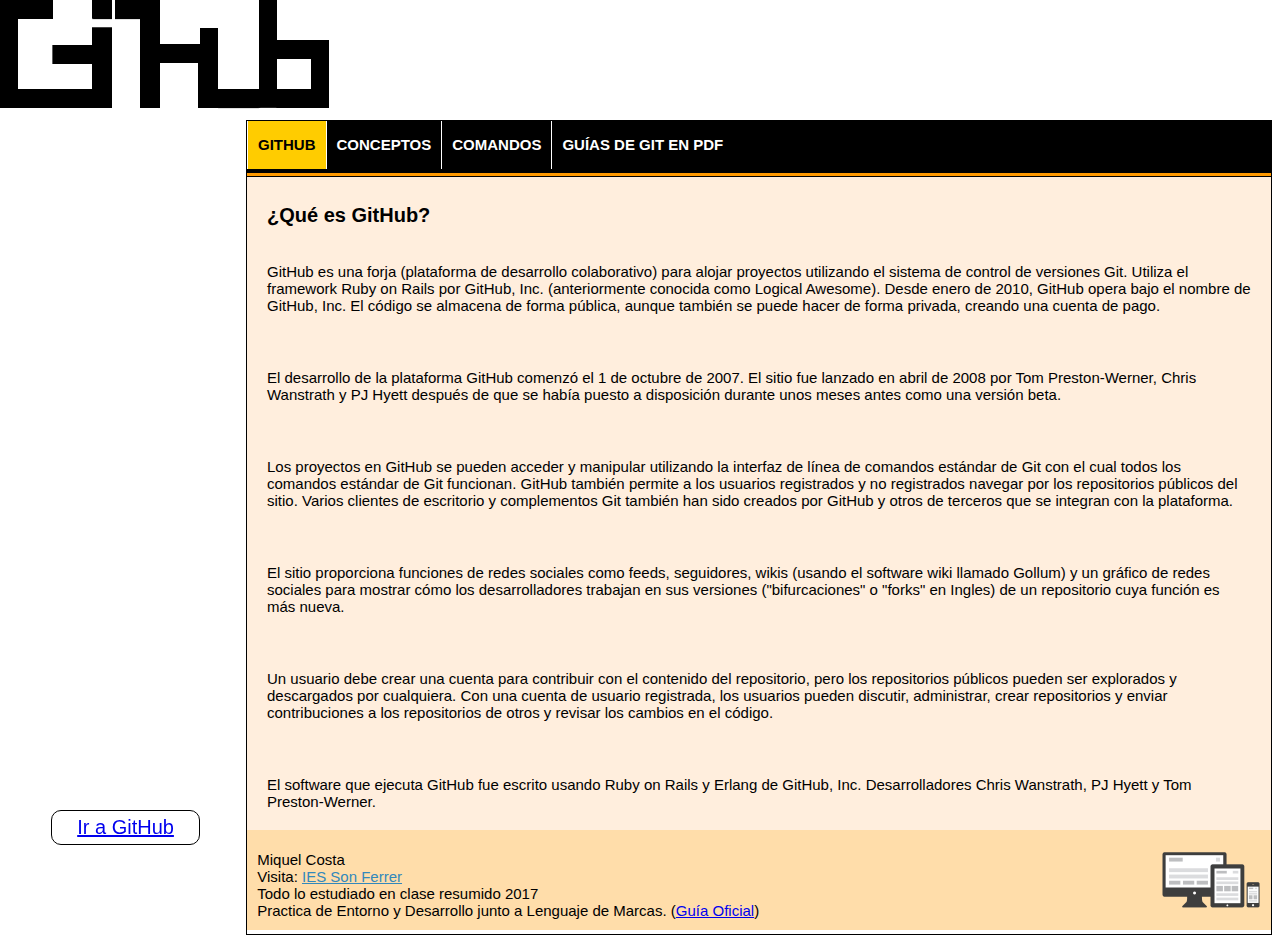
==== commit 9fdca8af: "REV: V 0.77" ====
--- a/WebContent/index.html
+++ b/WebContent/index.html
@@ -25,8 +25,8 @@
 		
 		<!--  CSS / JS / JQ -->
 		<link rel="stylesheet" href="style.css" />
-		<script src="jquery-latest.js"></script>
-		<script src="Script.js"></script>
+		<script src="js/jquery-latest.js"></script>
+		<script src="js/Script.js"></script>
 		
 		
 		<title>Tutoriales de GitHub</title>
@@ -37,62 +37,75 @@
 				<div class="cssmenu">
 				  <ul>
 					 <li class="active"><a>GitHub</a></li>
-					  <li class="has-sub"><a href="basic.html">Git Básico</a>
+					  <li  class="has-sub"><a href="basic.html">Conceptos</a>
 						<ul>
-							 <li><a href="basic.html#">Opción 1</a></li>
-							 <li><a href="basic.html#">Opción 2</a></li>
-							 <li><a href="basic.html#">Opción 3</a></li>
-							 <li><a href="basic.html#">Opción 4</a></li>
-							 <li><a href="basic.html#">Opción 5</a></li>
-							 <li><a href="basic.html#">Opción 6</a></li>
+							 <li><a href="basic.html#ginstala">Instala Git</a></li>
+							 <li><a href="basic.html#gconfigura">Configurar Git</a></li>
+							 <li><a href="basic.html#grepositorios">Repositorios</a></li>
+							 <li><a href="basic.html#gcommits">Commits</a></li>
+							 <li><a href="basic.html#gramas">Ramas</a></li>
+							 <li><a href="basic.html#gfork">Fork</a></li>
+							 <li><a href="basic.html#geclipseWeb">Eclipse / Web</a></li>
 						</ul>
 					 </li>
-					  <li class="has-sub"><a href="advanced.html">Git Avanzado</a>
+					  <li class="has-sub"><a href="advanced.html">Comandos</a>
 						<ul>
-							 <li><a href="advanced.html#">Opción 1</a></li>
-							 <li><a href="advanced.html#">Opción 2</a></li>
-							 <li><a href="advanced.html#">Opción 3</a></li>
-							 <li><a href="advanced.html#">Opción 4</a></li>
-							 <li><a href="advanced.html#">Opción 5</a></li>
-							 <li><a href="advanced.html#">Opción 6</a></li>
+							 <li><a href="advanced.html#ginit">Git init</a></li>
+							 <li><a href="advanced.html#gadd">Git add</a></li>
+							 <li><a href="advanced.html#gstatus">Git status</a></li>
+							 <li><a href="advanced.html#gcommit">Git commit</a></li>
+							 <li><a href="advanced.html#glog">Git log</a></li>
+							 <li><a href="advanced.html#gcheckout">Git checkout</a></li>
+							 <li><a href="advanced.html#gdiff">Git diff</a></li>
+							 <li><a href="advanced.html#greset">Git reset</a></li>
+							 <li><a href="advanced.html#gbranch">Git branch</a></li>
+							 <li><a href="advanced.html#gremote">Git remote</a></li>
+							 <li><a href="advanced.html#gpush">Git push</a></li>
+							 <li><a href="advanced.html#gpull">Git pull</a></li>
+							 <li><a href="advanced.html#gclone">Git clone</a></li>
+							 <li><a href="advanced.html#gfetch">Git fetch</a></li>
+							 <li><a href="advanced.html#gmerge">Git merge</a></li>
+							 <li><a href="advanced.html#gstash">Git stash</a></li>
+							 <li><a href="advanced.html#grebase">Git rebase</a></li>
+							 <li><a href="advanced.html#gtag">Git tag</a></li>
+							 <li><a href="advanced.html#grevert">Git revert</a></li>
 						</ul>
 					 </li>
-					 <li class="has-sub"><a href="tutorials.html">Git Tutoriales</a>
+					 <li class="has-sub"><a href="tutorials.html">Guías de Git en PDF</a>
 						<ul>
-							 <li><a href="tutorials.html#">Opción 1</a></li>
-							 <li><a href="tutorials.html#">Opción 2</a></li>
-							 <li><a href="tutorials.html#">Opción 3</a></li>
-							 <li><a href="tutorials.html#">Opción 4</a></li>
-							 <li><a href="tutorials.html#">Opción 5</a></li>
-							 <li><a href="tutorials.html#">Opción 6</a></li>
+							 <li><a href="tutorials.html#tgramas">Ramas</a></li>
+							 <li><a href="tutorials.html#tgrevertreset">Revert vs Reset</a></li>
+							 <li><a href="tutorials.html#tgeclipse">Eclipse</a></li>
 						</ul>
 					 </li>
 				  </ul>
 				</div>
 				
 				<div id="github"><a href="https://github.com">Ir a GitHub</a></div>
-				
+			</header>
 			
 			<main>
-			<h2>¿Qué es GitHub?</h2>
-			<p>GitHub es una forja (plataforma de desarrollo colaborativo) para alojar proyectos utilizando el sistema de control de versiones Git. Utiliza el framework Ruby on Rails por GitHub, Inc. (anteriormente conocida como Logical Awesome). Desde enero de 2010, GitHub opera bajo el nombre de GitHub, Inc. El código se almacena de forma pública, aunque también se puede hacer de forma privada, creando una cuenta de pago.</p>
-			
-			<p>El desarrollo de la plataforma GitHub comenzó el 1 de octubre de 2007. El sitio fue lanzado en abril de 2008 por Tom Preston-Werner, Chris Wanstrath y PJ Hyett después de que se había puesto a disposición durante unos meses antes como una versión beta.</p>
+				<article>
+					<h2>¿Qué es GitHub?</h2>
+					<p>GitHub es una forja (plataforma de desarrollo colaborativo) para alojar proyectos utilizando el sistema de control de versiones Git. Utiliza el framework Ruby on Rails por GitHub, Inc. (anteriormente conocida como Logical Awesome). Desde enero de 2010, GitHub opera bajo el nombre de GitHub, Inc. El código se almacena de forma pública, aunque también se puede hacer de forma privada, creando una cuenta de pago.</p>
+					
+					<p>El desarrollo de la plataforma GitHub comenzó el 1 de octubre de 2007. El sitio fue lanzado en abril de 2008 por Tom Preston-Werner, Chris Wanstrath y PJ Hyett después de que se había puesto a disposición durante unos meses antes como una versión beta.</p>
 
-			<p>Los proyectos en GitHub se pueden acceder y manipular utilizando la interfaz de línea de comandos estándar de Git con el cual todos los comandos estándar de Git funcionan. GitHub también permite a los usuarios registrados y no registrados navegar por los repositorios públicos del sitio. Varios clientes de escritorio y complementos Git también han sido creados por GitHub y otros de terceros que se integran con la plataforma.</p>
+					<p>Los proyectos en GitHub se pueden acceder y manipular utilizando la interfaz de línea de comandos estándar de Git con el cual todos los comandos estándar de Git funcionan. GitHub también permite a los usuarios registrados y no registrados navegar por los repositorios públicos del sitio. Varios clientes de escritorio y complementos Git también han sido creados por GitHub y otros de terceros que se integran con la plataforma.</p>
 
-			<p>El sitio proporciona funciones de redes sociales como feeds, seguidores, wikis (usando el software wiki llamado Gollum) y un gráfico de redes sociales para mostrar cómo los desarrolladores trabajan en sus versiones ("bifurcaciones" o "forks" en Ingles) de un repositorio cuya función es más nueva.</p>
+					<p>El sitio proporciona funciones de redes sociales como feeds, seguidores, wikis (usando el software wiki llamado Gollum) y un gráfico de redes sociales para mostrar cómo los desarrolladores trabajan en sus versiones ("bifurcaciones" o "forks" en Ingles) de un repositorio cuya función es más nueva.</p>
 
-			<p>Un usuario debe crear una cuenta para contribuir con el contenido del repositorio, pero los repositorios públicos pueden ser explorados y descargados por cualquiera. Con una cuenta de usuario registrada, los usuarios pueden discutir, administrar, crear repositorios y enviar contribuciones a los repositorios de otros y revisar los cambios en el código.</p>
+					<p>Un usuario debe crear una cuenta para contribuir con el contenido del repositorio, pero los repositorios públicos pueden ser explorados y descargados por cualquiera. Con una cuenta de usuario registrada, los usuarios pueden discutir, administrar, crear repositorios y enviar contribuciones a los repositorios de otros y revisar los cambios en el código.</p>
 
-			<p>El software que ejecuta GitHub fue escrito usando Ruby on Rails y Erlang de GitHub, Inc. Desarrolladores Chris Wanstrath, PJ Hyett y Tom Preston-Werner.</p>
-			
+					<p>El software que ejecuta GitHub fue escrito usando Ruby on Rails y Erlang de GitHub, Inc. Desarrolladores Chris Wanstrath, PJ Hyett y Tom Preston-Werner.</p>
+				</article>
 			</main>
 			
 			<footer>
 				<p id="autor1">Miquel Costa<br/>
 				Visita: <a id="IesSonFerrer" href="http://www.iessonferrer.net"> IES Son Ferrer </a><br/>
-				Todos los derechos reservados 2017 &copy </p> 
+				Todo lo estudiado en clase resumido 2017<br/>
+				Practica de Entorno y Desarrollo junto a Lenguaje de Marcas. (<a href="https://git-scm.com/book/es/v1">Guía Oficial</a>)</p> 
 				<a href="http://es.wikipedia.org/wiki/Dise%C3%B1o_web_adaptable"><img id="responsiveIcon" title="HTML5, CSS3, JavaScript, Responsive" alt="HTML5, CSS3, JavaScript, Responsive" src="imagenes/responsive.png" /></a>
 			</footer>
 		</div>
--- a/WebContent/style.css
+++ b/WebContent/style.css
@@ -1,6 +1,4 @@
 @CHARSET "UTF-8";
-
-
 
 
 html{
@@ -13,25 +11,14 @@
 background-repeat: no-repeat;
 	
 }
-body{
-width:80%;
-border:1px solid black;
-float:right;
-margin-top:120px;
-	
-}
+body{width:80%; border:1px solid black; float:right; margin-top:120px;}
 
 #wrapper {width: 100%; margin: 0 auto;}
 
 
 /* CSS HEADER */
 
-header{
-	background-color:#F90;
-	height:55px;
-	width:100%;
-
-}
+header{	background-color:#F90;	height:55px;	width:100%;}
 	
 /* Menu */
 .cssmenu {padding: 0; margin: 0; border: 0; font-size: 1.5rem; font-size: 1.5em; font-weight: bold; position: relative;	z-index:1000; margin-bottom: -55px;}
@@ -63,12 +50,14 @@
 .cssmenu ul ul li:last-child:hover > a { border-radius: 0 0 10px 10px; }
 .cssmenu ul ul li.has-sub > a:after {content: '➤'; position: absolute; top: 50%; right: 15px; margin-top: -8px;}
 .cssmenu ul li:hover > a, .cssmenu ul li.active > a {background-color: #FC0; color: #000;}
+.cssmenu ul li.active > a {background-color: #FC0; color: #000;}
+.cssmenu ul li:hover > a {background-color: #CF0; color: #000;}
 .cssmenu ul li.has-sub > a:after {margin-left: 5px;}
 .cssmenu ul li.last ul {left: auto; right: 0;}
 .cssmenu ul li.last ul ul {left: auto; right: 99.5%;}
 
 /* Menu Fixed*/
-.cssmenu-fixed {padding: 0; margin: 0; border: 0; font-size: 1.5rem; font-size: 1.5em; font-weight: bold; min-width:80%;  position: fixed;	z-index:1000; top:0px; }
+.cssmenu-fixed {padding: 0; margin: 0; border: 0; font-size: 1.5rem; font-size: 1.5em; font-weight: bold; min-width:80%; position: fixed; z-index:1000; top: 0px; }
 .cssmenu-fixed ul, .cssmenu li {list-style: none; margin: 0; padding: 0;}
 .cssmenu-fixed ul {position: relative; z-index: 597; }
 .cssmenu-fixed ul li { float: left; min-height: 1px; vertical-align: middle;}
@@ -96,7 +85,8 @@
 .cssmenu-fixed ul ul li:last-child > a {border-radius: 0 0 10px 10px; box-shadow: 0 1px 0 #000;}
 .cssmenu-fixed ul ul li:last-child:hover > a { border-radius: 0 0 10px 10px; }
 .cssmenu-fixed ul ul li.has-sub > a:after {content: '➤'; position: absolute; top: 50%; right: 15px; margin-top: -8px;}
-.cssmenu-fixed ul li:hover > a, .cssmenu ul li.active > a {background-color: #FC0; color: #000;}
+.cssmenu-fixed ul li.active > a {background-color: #FC0; color: #000;}
+.cssmenu-fixed ul li:hover > a {background-color: #CF0; color: #000;}
 .cssmenu-fixed ul li.has-sub > a:after {margin-left: 5px;}
 .cssmenu-fixed ul li.last ul {left: auto; right: 0;}
 .cssmenu-fixed ul li.last ul ul {left: auto; right: 99.5%;}
@@ -109,15 +99,14 @@
 /* CSS MAIN */
 
 #github {position: fixed;	z-index:1000; top:90%; left: 4%; font-size: 2em; border: 1px solid black; border-radius: 10px; padding: 5px 25px 5px 25px;}
-main{
-	background-color:#FFEEDD; margin-top: 55px;
-	border-top:1px solid black;
-	width:100%;
-}
 
-main h2 {font-size: 3em; padding-top: 10px; padding-left: 20px;}
-main p {padding: 20px; font-size: 2em; background-color:#FFEEDD; margin-bottom: 0px;}
+main{background-color: #FFEEDD; border-top: 1px solid black; width: 100%;}
+main article h2 {font-size: 2em; padding-top: 10px; padding-left: 20px;}
+main article p {padding: 20px; font-size: 1.5em; background-color:#FFEEDD; margin-bottom: 0px;}
 
+#tgramas {display: none;}
+#tgrevertreset {display: none;}
+#tgeclipse{display: none;}
 
 
 
